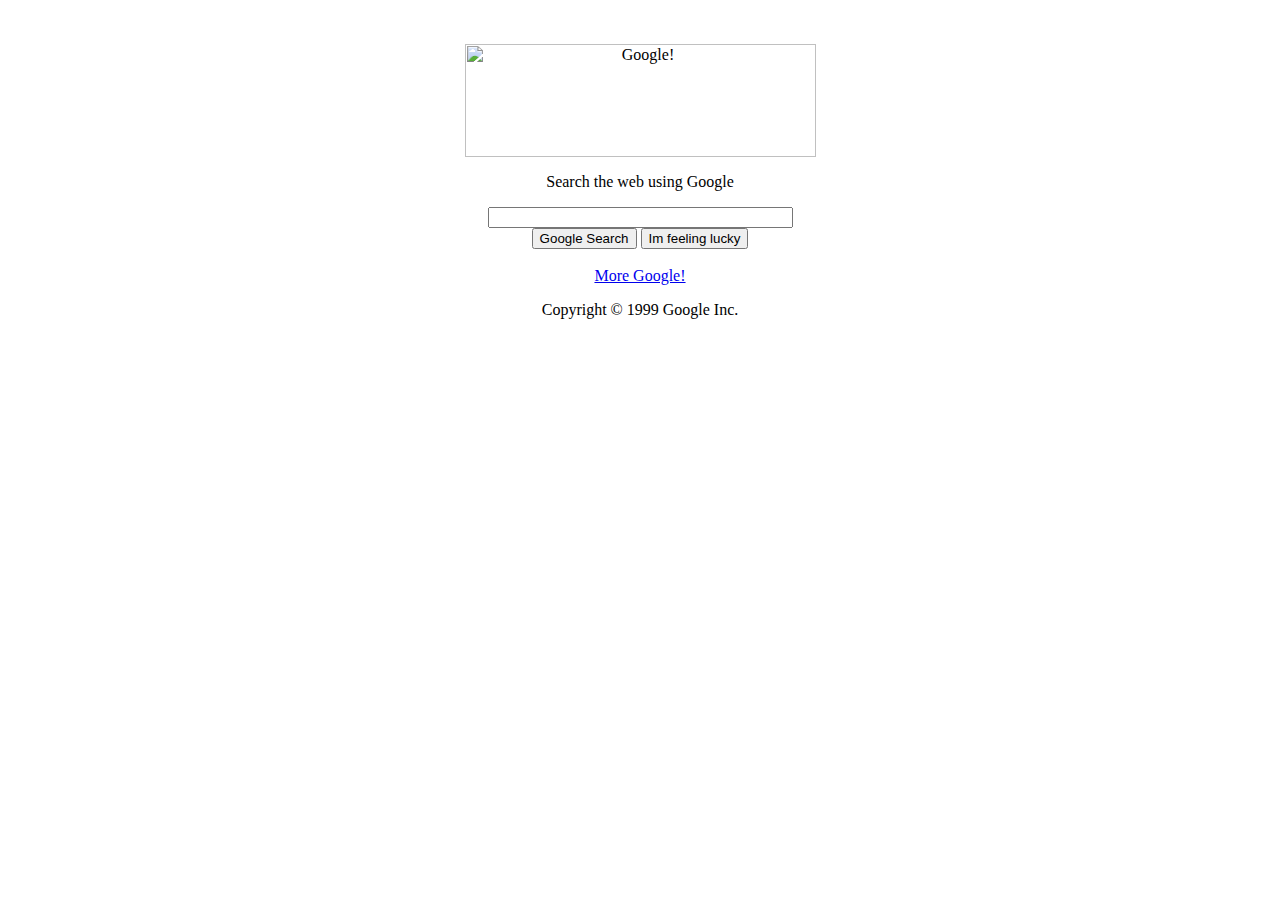
==== index.html @ 21a9edb1 "Project 1 Update" ====
<html>
<header>
<body>
  <br><center><br>
<img src="https://web.archive.org/web/19990208013455im_/http://www.google.com/google.jpg" width="351" height="113" alt="Google!">
<p>Search the web using Google</p>
<input type = "text" size="35"><br>
<input type = "submit" value = "Google Search"> <input type = "submit" value = "Im feeling lucky"><br>
 <br> <a href ="https://web.archive.org/web/19990508044928/http://www.google.com/more.html"> More Google! </a>
<br> <p> Copyright &copy; 1999 Google Inc. </p>
</center>
</body>
</header>
</html>
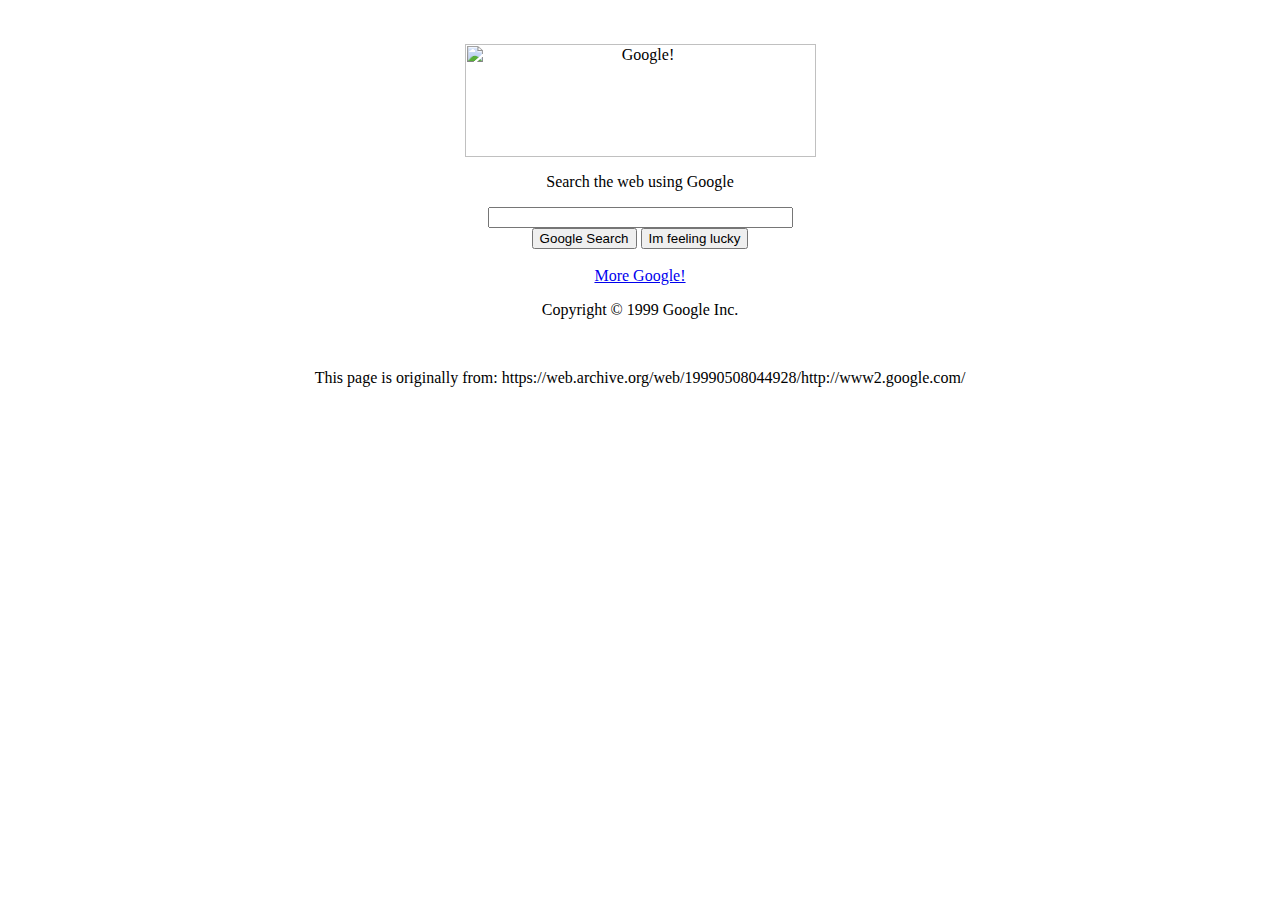
==== commit ec53fd35: "Update index.html" ====
--- a/index.html
+++ b/index.html
@@ -7,7 +7,8 @@
 <input type = "text" size="35"><br>
 <input type = "submit" value = "Google Search"> <input type = "submit" value = "Im feeling lucky"><br>
  <br> <a href ="https://web.archive.org/web/19990508044928/http://www.google.com/more.html"> More Google! </a>
-<br> <p> Copyright &copy; 1999 Google Inc. </p>
+<br> <p> Copyright &copy; 1999 Google Inc. </p><br>
+  <p> This page is originally from: https://web.archive.org/web/19990508044928/http://www2.google.com/ </p><br>
 </center>
 </body>
 </header>
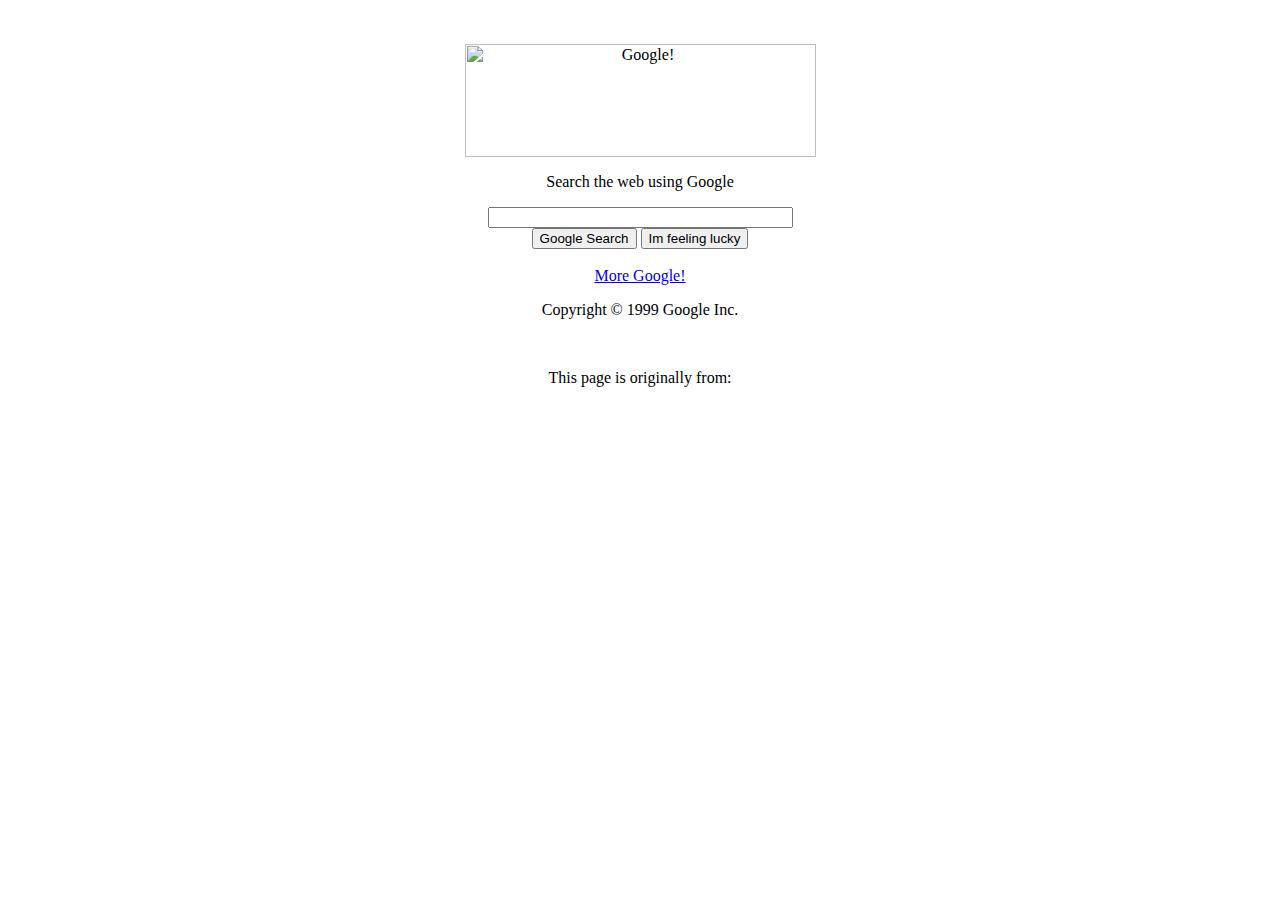
==== commit 3dafce44: "Update index.html" ====
--- a/index.html
+++ b/index.html
@@ -8,7 +8,7 @@
 <input type = "submit" value = "Google Search"> <input type = "submit" value = "Im feeling lucky"><br>
  <br> <a href ="https://web.archive.org/web/19990508044928/http://www.google.com/more.html"> More Google! </a>
 <br> <p> Copyright &copy; 1999 Google Inc. </p><br>
-  <p> This page is originally from: https://web.archive.org/web/19990508044928/http://www2.google.com/ </p><br>
+  <p> This page is originally from: <a href= "https://web.archive.org/web/19990508044928/http://www2.google.com/"> </p><br>
 </center>
 </body>
 </header>
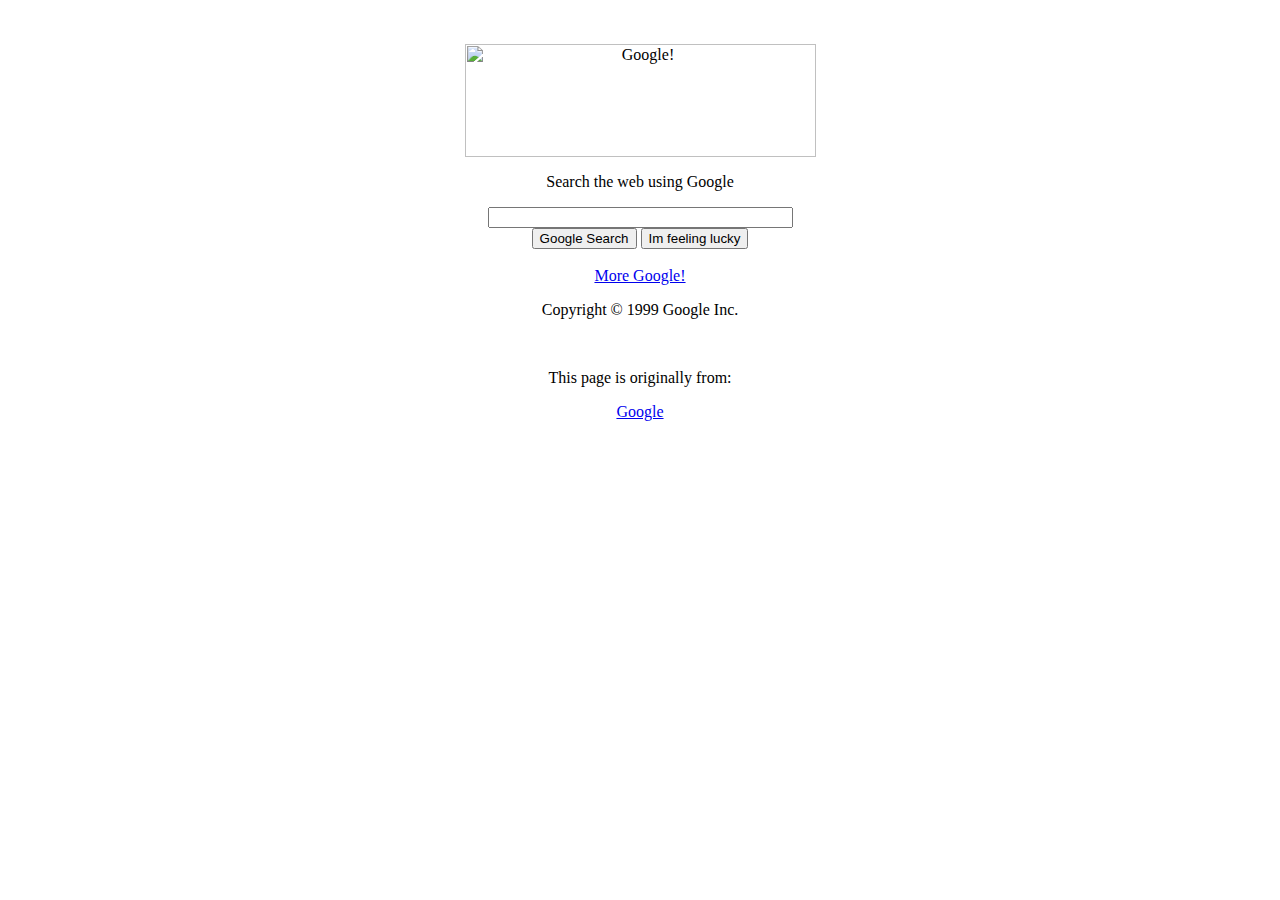
==== commit 176839c4: "Update index.html" ====
--- a/index.html
+++ b/index.html
@@ -8,7 +8,7 @@
 <input type = "submit" value = "Google Search"> <input type = "submit" value = "Im feeling lucky"><br>
  <br> <a href ="https://web.archive.org/web/19990508044928/http://www.google.com/more.html"> More Google! </a>
 <br> <p> Copyright &copy; 1999 Google Inc. </p><br>
-  <p> This page is originally from: <a href= "https://web.archive.org/web/19990508044928/http://www2.google.com/"> </p><br>
+  <p> This page is originally from: </p> <a href= "https://web.archive.org/web/19990508044928/http://www2.google.com/">Google</a><br>
 </center>
 </body>
 </header>
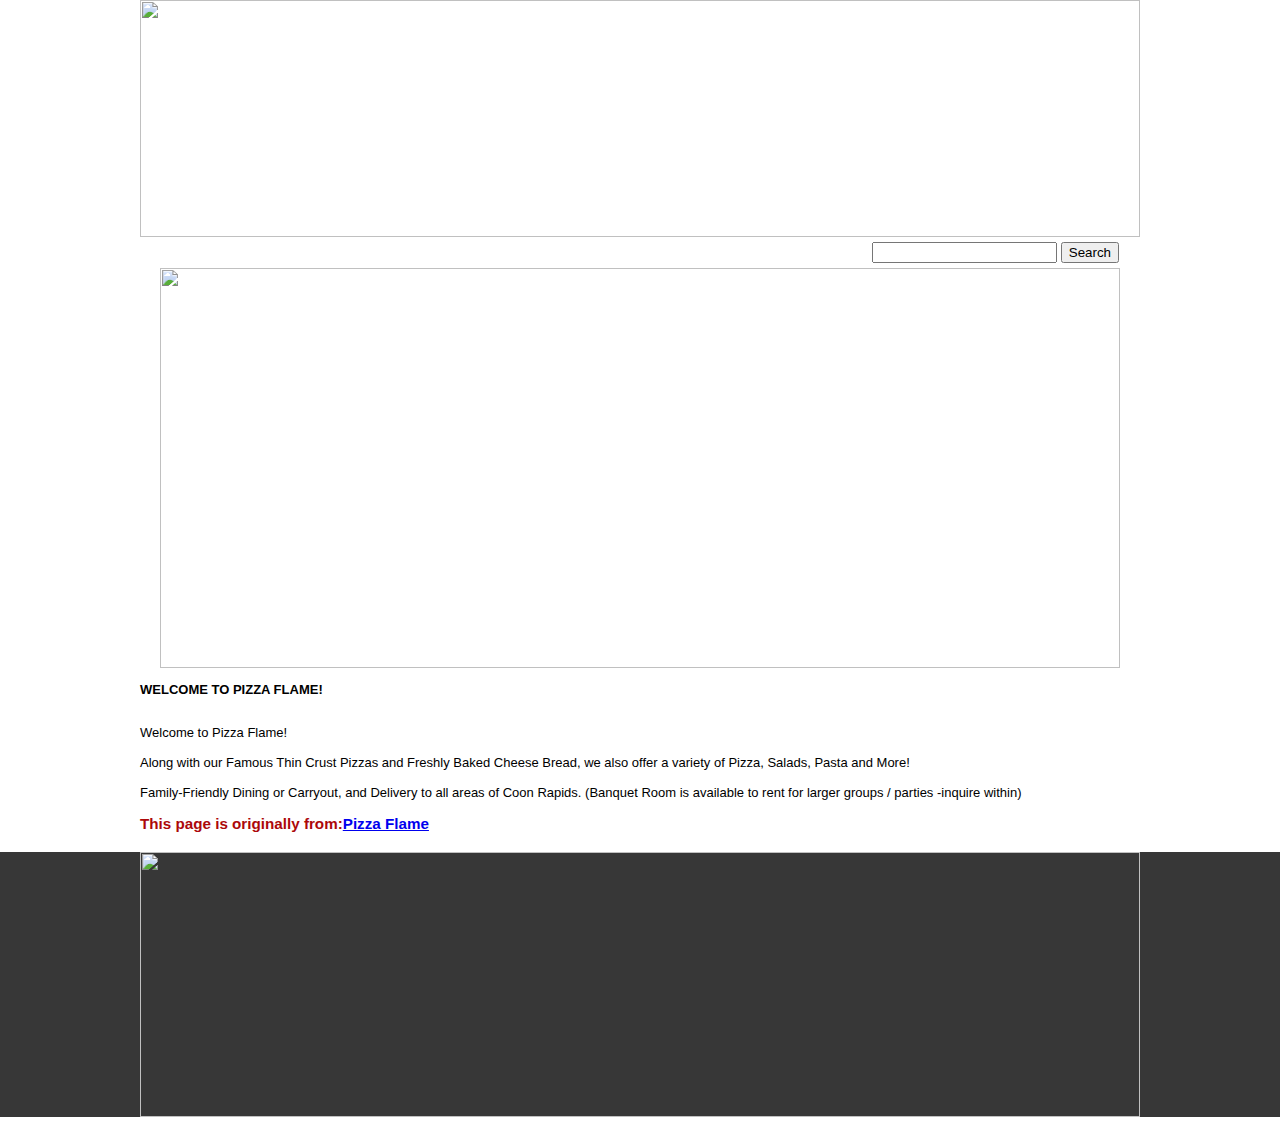
==== commit 404c803d: "CSCI-4131 Project 2 initial commit" ====
--- a/index.html
+++ b/index.html
@@ -1,15 +1,65 @@
+<!DOCTYPE HTML>
 <html>
-<header>
+<head>
+<title>Pizza Flame</title>
+<link href="project2style.css" rel="stylesheet">
+</head>
+
 <body>
-  <br><center><br>
-<img src="https://web.archive.org/web/19990208013455im_/http://www.google.com/google.jpg" width="351" height="113" alt="Google!">
-<p>Search the web using Google</p>
-<input type = "text" size="35"><br>
-<input type = "submit" value = "Google Search"> <input type = "submit" value = "Im feeling lucky"><br>
- <br> <a href ="https://web.archive.org/web/19990508044928/http://www.google.com/more.html"> More Google! </a>
-<br> <p> Copyright &copy; 1999 Google Inc. </p><br>
-  <p> This page is originally from: </p> <a href= "https://web.archive.org/web/19990508044928/http://www2.google.com/">Google</a><br>
-</center>
+  <div class="header"><img src="http://www.pizzaflame.com/pf_HEADER.png" width="1000" height="237" border="0" usemap="#Map">
+    <map name="Map">
+      <area shape="rect" coords="508,9,553,29" href="http://www.pizzaflame.com/index.php" target="_self">
+      <area shape="rect" coords="562,11,637,29" href="http://www.pizzaflame.com/about.php" target="_self">
+      <area shape="rect" coords="646,10,724,30" href="http://www.pizzaflame.com/menu.php" target="_self">
+      <area shape="rect" coords="732,8,803,31" href="http://www.pizzaflame.com/specials.php" target="_self">
+      <area shape="rect" coords="811,7,882,32" href="http://www.pizzaflame.com/gallery.php" target="_self">
+      <area shape="rect" coords="890,9,992,28" href="http://www.pizzaflame.com/contact.php">
+      <area shape="rect" coords="17,10,239,149" href="http://www.pizzaflame.com/index.php" target="_self">
+      <area shape="rect" coords="945,32,982,61" href="https://www.facebook.com/PizzaFlameCoonRapids" target="_blank">
+    </map>
+  </div>
+  <div class="search">
+      <input type="text" size="20">
+      <input type="submit" value="Search">
+  </div>
+  <div class="content">
+    <div></div>
+    <div class="img">
+    <img src="http://www.pizzaflame.com/pf_content1.png" width="960" height="400">
+    </div>
+    <div></div></div>
+  <div class="content2"><strong>WELCOME TO PIZZA FLAME!</strong><br>
+    <br>
+
+    <p> Welcome to Pizza Flame! <br>
+      <br>
+    Along with our Famous Thin Crust Pizzas and Freshly Baked Cheese Bread, we also offer a variety of Pizza, Salads, Pasta and More! <br>
+    <br>
+    Family-Friendly Dining or Carryout, and Delivery to all areas of Coon Rapids. (Banquet Room is available to rent for larger groups / parties -inquire within)</h3>
+    <h3 class="h3"> This page is originally from:<a href="http://www.pizzaflame.com/index.php">Pizza Flame</a>
+
+<br>
+  </div>
+  <div class="footer"><img src="http://www.pizzaflame.com/pf_FOOTER_BG.png" width="1000" height="265" border="0" usemap="#Map2Map">
+    <map name="Map2Map">
+      <area shape="rect" coords="933,51,986,105" href="https://www.facebook.com/PizzaFlameCoonRapids">
+      <area shape="rect" coords="19,51,58,68" href="#">
+      <area shape="rect" coords="20,85,94,107" href="http://www.pizzaflame.com/about.php" target="_self">
+      <area shape="rect" coords="18,119,99,141" href="http://www.pizzaflame.com/menu.php" target="_self">
+      <area shape="rect" coords="20,156,90,176" href="http://www.pizzaflame.com/specials.php" target="_self">
+      <area shape="rect" coords="19,195,88,214" href="http://www.pizzaflame.com/gallery.php" target="_self">
+      <area shape="rect" coords="20,228,93,251" href="http://www.pizzaflame.com/contact.php" target="_self">
+    </map>
+    <map name="Map2">
+      <area shape="rect" coords="933,51,986,105" href="https://www.facebook.com/PizzaFlameCoonRapids">
+      <area shape="rect" coords="19,51,58,68" href="#">
+      <area shape="rect" coords="20,85,94,107" href="http://www.pizzaflame.com/about.php" target="_self">
+      <area shape="rect" coords="18,119,99,141" href="http://www.pizzaflame.com/menu.php" target="_self">
+      <area shape="rect" coords="20,156,90,176" href="http://www.pizzaflame.com/specials.php" target="_self">
+      <area shape="rect" coords="19,195,88,214" href="http://www.pizzaflame.com/gallery.php" target="_self">
+      <area shape="rect" coords="20,228,93,251" href="#">
+    </map>
+  </div>
+</div>
 </body>
-</header>
 </html>
--- a/project2style.css
+++ b/project2style.css
@@ -0,0 +1,65 @@
+body {
+	margin: 0px;
+}
+
+.header {
+	height: 237px;
+	text-align: center;
+	background-image: url("http://www.pizzaflame.com/pf_HEADER_BG.png")
+
+}
+.redheader {
+	color: #AC080A;
+	font-weight: bold;
+}
+.greenheader {
+	color: #065E2E;
+}
+.h3 {
+	color: #AC080A;
+}
+
+    content {
+		height: 400px;
+		width: 1000px;
+		margin-right: auto;
+		margin-left: auto;
+		text-align: center;
+		display: grid;
+		grid-template-columns: 1fr 1fr 1fr;
+		grid-template-rows: auto auto auto;
+}
+	.img {
+		margin-left: auto;
+		margin-right: auto;
+		width: 960px;
+	}
+	.search {
+
+		width: 970px;
+		margin-right: auto;
+		margin-left: auto;
+		text-align: right;
+		margin-top: 5px;
+		margin-bottom: 5px;
+		padding-right: 12px;
+	}
+
+.content2 {
+	width: 1000px;
+	margin-right: auto;
+	margin-left: auto;
+	font-family: Verdana, Geneva, sans-serif;
+	font-size: small;
+	margin-bottom: 20px;
+	text-align: justify;
+	margin-top: 10px;
+	grid-template-columns: 1fr 1fr;
+	grid-template-rows: auto auto auto;
+}
+
+ .footer {
+	background-color: #373737;
+	text-align: center;
+	height: 265px;
+}
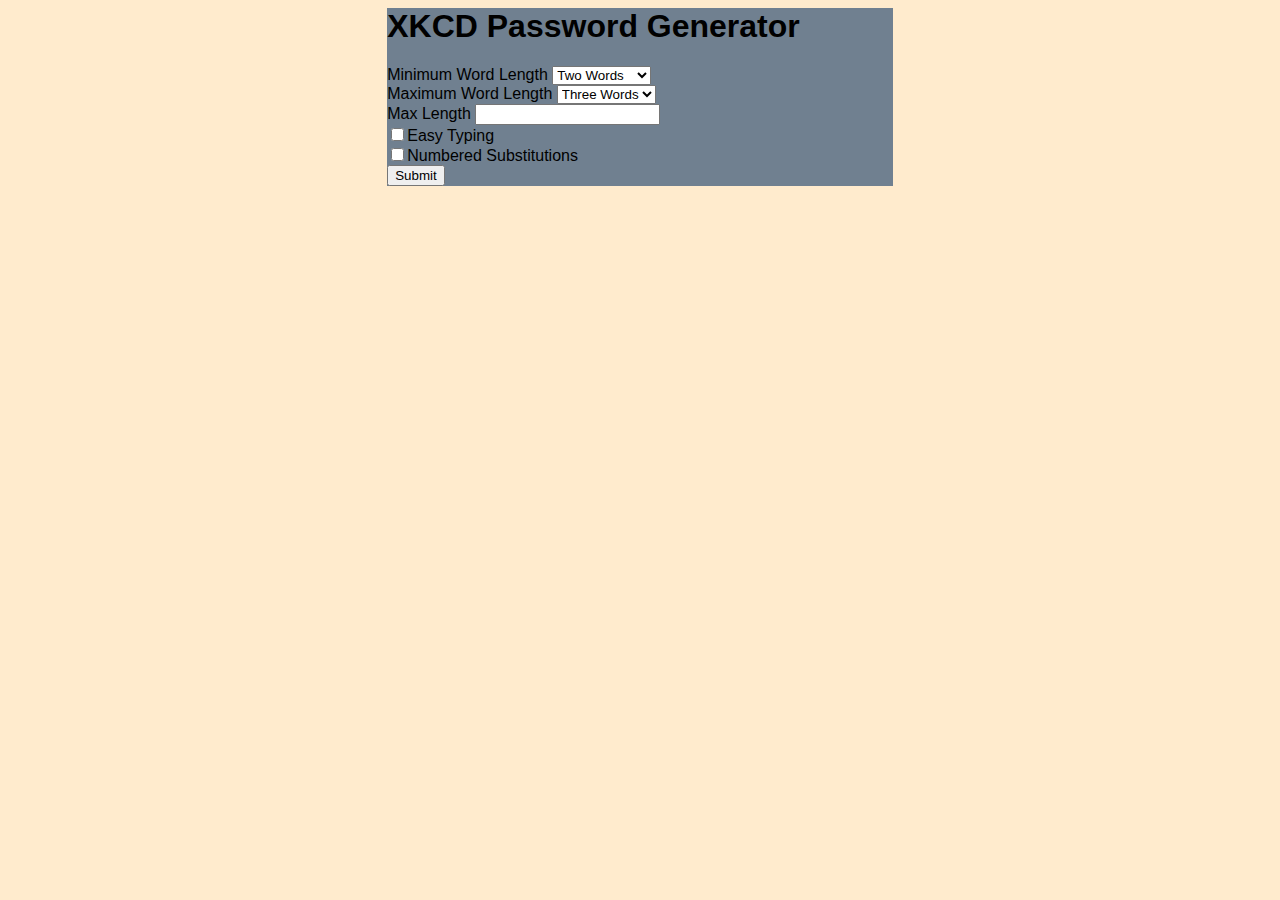
==== commit c2406677: "XKCD Password Generator" ====
--- a/index.html
+++ b/index.html
@@ -1,65 +1,41 @@
-<!DOCTYPE HTML>
 <html>
-<head>
-<title>Pizza Flame</title>
-<link href="project2style.css" rel="stylesheet">
-</head>
 
+    <head>
+        <title>XKCD Password Generator</title>
+        <link href="project3style.css" rel="stylesheet">
+        </head>
 <body>
-  <div class="header"><img src="http://www.pizzaflame.com/pf_HEADER.png" width="1000" height="237" border="0" usemap="#Map">
-    <map name="Map">
-      <area shape="rect" coords="508,9,553,29" href="http://www.pizzaflame.com/index.php" target="_self">
-      <area shape="rect" coords="562,11,637,29" href="http://www.pizzaflame.com/about.php" target="_self">
-      <area shape="rect" coords="646,10,724,30" href="http://www.pizzaflame.com/menu.php" target="_self">
-      <area shape="rect" coords="732,8,803,31" href="http://www.pizzaflame.com/specials.php" target="_self">
-      <area shape="rect" coords="811,7,882,32" href="http://www.pizzaflame.com/gallery.php" target="_self">
-      <area shape="rect" coords="890,9,992,28" href="http://www.pizzaflame.com/contact.php">
-      <area shape="rect" coords="17,10,239,149" href="http://www.pizzaflame.com/index.php" target="_self">
-      <area shape="rect" coords="945,32,982,61" href="https://www.facebook.com/PizzaFlameCoonRapids" target="_blank">
-    </map>
-  </div>
-  <div class="search">
-      <input type="text" size="20">
-      <input type="submit" value="Search">
-  </div>
-  <div class="content">
-    <div></div>
-    <div class="img">
-    <img src="http://www.pizzaflame.com/pf_content1.png" width="960" height="400">
-    </div>
-    <div></div></div>
-  <div class="content2"><strong>WELCOME TO PIZZA FLAME!</strong><br>
-    <br>
+    <main>
+        <h1> XKCD Password Generator</h1>
+    <div>
+    <label for="minlen">Minimum Word Length</label>
+    <select id = "minlen">
+        <option value="2">Two Words</option>
+        <option value = "3"> Three Words</option>
+        <option value = "4"> Four Words </option>
+    </select>
+</div>
+<div>
+    <label for="maxlen">Maximum Word Length</label>
+    <select id = "maxlen">
+        <option value="3"> Three Words</option>
+        <option value="4"> Four Words </option>
+        <option value="5"> Five Words </option>
+        <option value="6"> Six Words </option>
+    </select>
+</div>
 
-    <p> Welcome to Pizza Flame! <br>
-      <br>
-    Along with our Famous Thin Crust Pizzas and Freshly Baked Cheese Bread, we also offer a variety of Pizza, Salads, Pasta and More! <br>
-    <br>
-    Family-Friendly Dining or Carryout, and Delivery to all areas of Coon Rapids. (Banquet Room is available to rent for larger groups / parties -inquire within)</h3>
-    <h3 class="h3"> This page is originally from:<a href="http://www.pizzaflame.com/index.php">Pizza Flame</a>
+<div>
+        <label for="absolutelen">Max Length </label>
+        <input type= "text" id = "wordlen"> <br>
+       <input type= "checkbox" id="easyType" >Easy Typing<br>
+        <input type= "checkbox" id= "numbers" >Numbered Substitutions<br>
+    <button type = "button" onclick = "xkcdWordGen()" >Submit</button>
+</div>
 
-<br>
-  </div>
-  <div class="footer"><img src="http://www.pizzaflame.com/pf_FOOTER_BG.png" width="1000" height="265" border="0" usemap="#Map2Map">
-    <map name="Map2Map">
-      <area shape="rect" coords="933,51,986,105" href="https://www.facebook.com/PizzaFlameCoonRapids">
-      <area shape="rect" coords="19,51,58,68" href="#">
-      <area shape="rect" coords="20,85,94,107" href="http://www.pizzaflame.com/about.php" target="_self">
-      <area shape="rect" coords="18,119,99,141" href="http://www.pizzaflame.com/menu.php" target="_self">
-      <area shape="rect" coords="20,156,90,176" href="http://www.pizzaflame.com/specials.php" target="_self">
-      <area shape="rect" coords="19,195,88,214" href="http://www.pizzaflame.com/gallery.php" target="_self">
-      <area shape="rect" coords="20,228,93,251" href="http://www.pizzaflame.com/contact.php" target="_self">
-    </map>
-    <map name="Map2">
-      <area shape="rect" coords="933,51,986,105" href="https://www.facebook.com/PizzaFlameCoonRapids">
-      <area shape="rect" coords="19,51,58,68" href="#">
-      <area shape="rect" coords="20,85,94,107" href="http://www.pizzaflame.com/about.php" target="_self">
-      <area shape="rect" coords="18,119,99,141" href="http://www.pizzaflame.com/menu.php" target="_self">
-      <area shape="rect" coords="20,156,90,176" href="http://www.pizzaflame.com/specials.php" target="_self">
-      <area shape="rect" coords="19,195,88,214" href="http://www.pizzaflame.com/gallery.php" target="_self">
-      <area shape="rect" coords="20,228,93,251" href="#">
-    </map>
-  </div>
-</div>
+    </main>
+    <p id="p1"></p>
+    <script src="project3.js">  </script>
+
 </body>
 </html>
--- a/project3style.css
+++ b/project3style.css
@@ -0,0 +1,27 @@
+
+body {
+    background-color: blanchedalmond;
+}
+main {
+    width: 40%;
+    margin-left: auto;
+    margin-right: auto;
+    background-color: slategray;
+    font-family: sans-serif;
+
+}
+
+.red {
+    background-color: gray;
+}
+.button {
+    background-color: darkolivegreen;
+    color: white;
+    border: none;
+    padding: 5px 10px;
+    text-align: center;
+    margin: 4px 2px;
+    font-size: 14pt;
+
+
+}
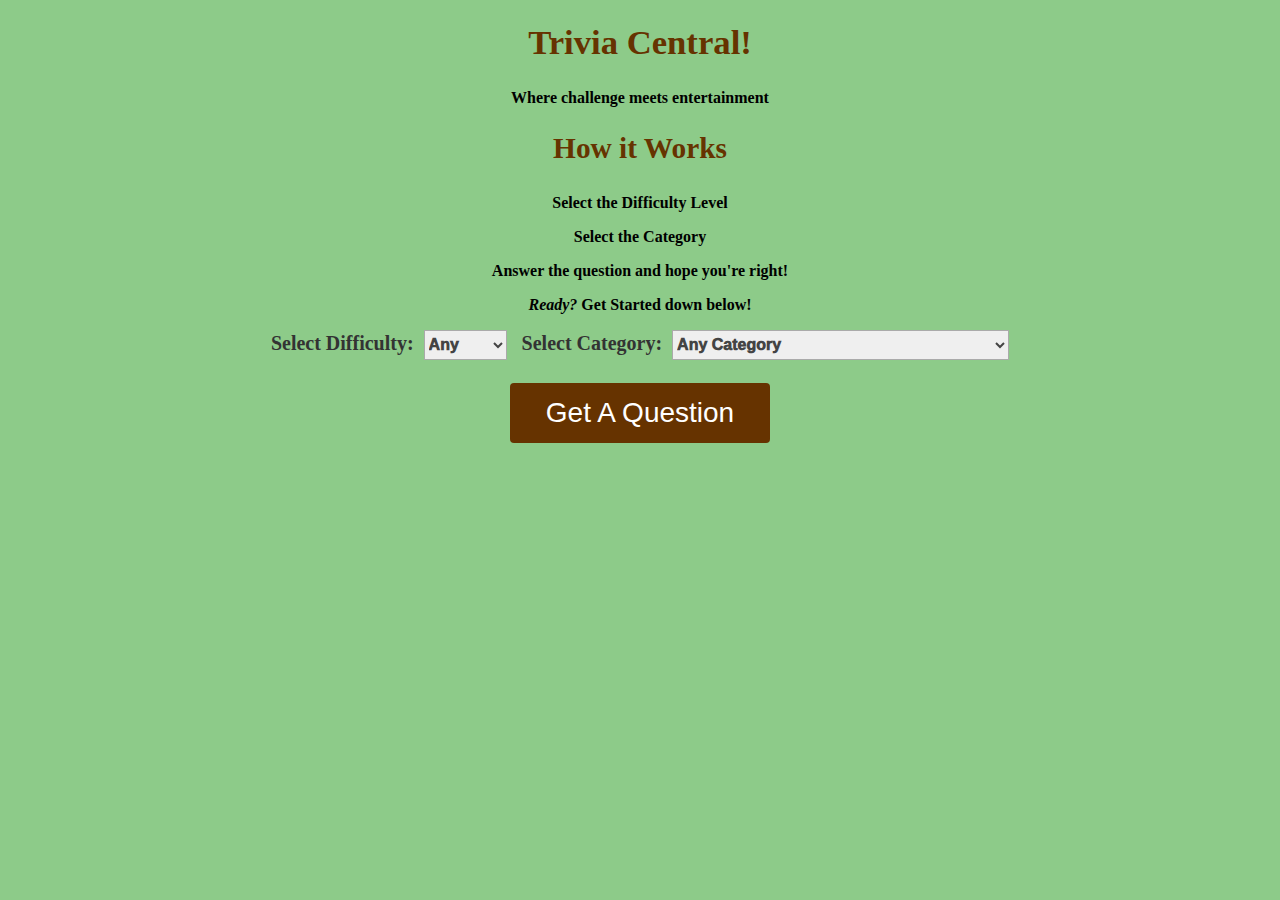
==== commit 390ecd17: "Midterm mashup" ====
--- a/index.html
+++ b/index.html
@@ -1,41 +1,77 @@
+<!DOCTYPE html>
 <html>
-
-    <head>
-        <title>XKCD Password Generator</title>
-        <link href="project3style.css" rel="stylesheet">
-        </head>
-<body>
-    <main>
-        <h1> XKCD Password Generator</h1>
-    <div>
-    <label for="minlen">Minimum Word Length</label>
-    <select id = "minlen">
-        <option value="2">Two Words</option>
-        <option value = "3"> Three Words</option>
-        <option value = "4"> Four Words </option>
-    </select>
-</div>
-<div>
-    <label for="maxlen">Maximum Word Length</label>
-    <select id = "maxlen">
-        <option value="3"> Three Words</option>
-        <option value="4"> Four Words </option>
-        <option value="5"> Five Words </option>
-        <option value="6"> Six Words </option>
-    </select>
-</div>
-
-<div>
-        <label for="absolutelen">Max Length </label>
-        <input type= "text" id = "wordlen"> <br>
-       <input type= "checkbox" id="easyType" >Easy Typing<br>
-        <input type= "checkbox" id= "numbers" >Numbered Substitutions<br>
-    <button type = "button" onclick = "xkcdWordGen()" >Submit</button>
-</div>
-
-    </main>
-    <p id="p1"></p>
-    <script src="project3.js">  </script>
-
-</body>
+  <title> Trivia Central!</title>
+  <link href="style.css" rel="stylesheet">
+  <script src="app.js"></script>
+  <body>
+    <h1>Trivia Central! </h1>
+    <h5 class="slogan">Where challenge meets entertainment</h5><br>
+    <h3 class="negative-margin-top">How it Works</h3>
+    <p><strong>Select the Difficulty Level</strong></p>
+    <p><strong>Select the Category</strong></p>
+    <p><strong>Answer the question and hope you're right!</strong></p>
+    <p><strong><i>Ready?</i> Get Started down below!</strong></p>
+    <label>
+      <strong>Select Difficulty:&nbsp;&nbsp;</strong><select class="option" id="difficulty">
+        <option value="any">Any</option>
+          <option value="easy">Easy</option>
+          <option value="medium">Medium</option>
+        <option value="hard">Hard</option>
+      </select>&nbsp;&nbsp;
+      <strong>Select Category:&nbsp;&nbsp;</strong><select class="option" id="category">
+        <option value="0">Any Category</option>
+        <option value="9">General Knowledge</option>
+        <option value="10">Entertainment: Books</option>
+        <option value="11">Entertainment: Film</option>
+        <option value="12">Entertainment: Music</option>
+        <option value="13">Entertainment: Musicals & Theatres</option>
+        <option value="14">Entertainment: Television</option>
+        <option value="15">Entertainment: Video Games</option>
+        <option value="16">Entertainment: Board Games</option>
+        <option value="17">Science & Nature</option>
+        <option value="18">Science: Computers</option>
+        <option value="19">Science: Mathematics</option>
+        <option value="20">Mythology</option>
+        <option value="21">Sports</option>
+        <option value="22">Geography</option>
+        <option value="23">History</option>
+        <option value="24">Politics</option>
+        <option value="25">Art</option>
+        <option value="26">Celebrities</option>
+        <option value="27">Animals</option>
+        <option value="28">Vehicles</option>
+        <option value="29">Entertainment: Comics</option>
+        <option value="30">Science: Gadgets</option>
+        <option value="31">Entertainment: Japanese Anime & Manga</option>
+        <option value="32">Entertainment: Cartoon & Animations</option><br>
+      </select>
+    </label>
+    <br><br>
+    <button class="button" id="getAQuestion">
+      <span>Get A Question</span>
+      <span style="display: none;"><img class="loader" src="images/Spinner-1s-200px.svg"></span>
+    </button>
+    <div id= "trivia" style="display: none;">
+      <div class="left">
+        <p id="question">How are you today?</p>
+        <select id="answer" class="option"></select>
+        <div id="incorrect" class="verdict">
+          <img class="img-mini" src="images/incorrect.webp"><br>
+          <span>Incorrect!</span>
+        </div>
+        <div id="correct" class="verdict">
+          <img class="img-mini" src="images/correct.gif"><br>
+          <span>Correct!</span>
+        </div>
+        <button id="submitAnswer" class="button">
+          <span>Submit Answer</span>
+          <span class="loader">Show Loader</span>
+        </button>
+      </div>
+      <div class="right">
+          <img id="gif"></img>
+      </div>
+      <br><br>
+    </div>
+  </body>
 </html>
--- a/style.css
+++ b/style.css
@@ -0,0 +1,227 @@
+body {
+    overflow: scroll;
+    background: #8DCB89 no-repeat center;
+    background-size: cover;
+    text-align: center;
+    font-family: 'Times New Roman', Times, serif;
+  }
+  h1 {
+      font-size: 26pt;
+      color: #663300;
+  }
+  h3 {
+      color: #663300;
+      font-size: 22pt;
+  
+  }
+  p {
+      font-family: fantasy;
+  
+  }
+  .negative-margin-top {
+    margin-top: -20px;
+  }
+  .slogan {
+      font-size: 12pt;
+      color: black;
+      top: 10%;
+      font-family: fantasy;
+  }
+  input[type=text] {
+    width: 30;
+    padding: 12px 20px;
+    margin: 8px 0;
+    box-sizing: border-box;
+    border: 2px #663300;
+    border-radius: 4px;
+  }
+  
+  .option {
+    font-size: 16px;
+    font-family: sans-serif;
+    font-weight: 1000;
+    color: #444;
+    line-height: 1.3;
+    box-sizing: border-box;
+    border: 1px solid #aaa;
+    height: 30px;
+    outline: none;
+  }
+  .button {
+    display: inline-block;
+    border-radius: 4px;
+    background-color: #663300;
+    border: none;
+    color: #FFFFFF;
+    text-align: center;
+    font-size: 28px;
+    padding: 10px;
+    width: 260px;
+    height: 60px;
+    transition: all 0.5s;
+    cursor: pointer;
+    margin: 5px;
+  }
+  
+  .button span {
+    cursor: pointer;
+    display: inline-block;
+    position: relative;
+    transition: 0.5s;
+  }
+  
+  .button span:after {
+    content: '\00bb';
+    position: absolute;
+    opacity: 0;
+    top: 0;
+    right: -20px;
+    transition: 0.5s;
+  }
+  
+  .button:hover span {
+    padding-right: 25px;
+  }
+  
+  .button:hover span:after {
+    opacity: 1;
+    right: 0;
+  }
+  .button:disabled {
+    opacity: 0.5;
+  }
+  .checkbox {
+    -webkit-appearance: none;
+    -moz-appearance: none;
+    appearance: none;
+    display: inline-block;
+    position: relative;
+    background-color: #f1f1f1;
+    color: #666;
+    top: 10px;
+    height: 28px;
+    width: 28px;
+    border: 0;
+    border-radius: 50px;
+    cursor: pointer;
+    margin-right: 7px;
+    outline: none;
+  }
+  .checkbox:checked::before {
+    position: absolute;
+    font-family: fantasy;
+    left: 11px;
+    top: 7px;
+    content: '\02143';
+    transform: rotate(40deg);
+  }
+  .checkbox:hover {
+    background-color: #f7f7f7;
+  }
+  .checkbox:checked {
+    background-color: #f1f1f1;
+  }
+  label {
+    font-family: fantasy;
+    color: #333;
+    -webkit-font-smoothing: antialiased;
+    -moz-osx-font-smoothing: grayscale;
+    cursor: pointer;
+    font-size: 15pt;
+  }
+  
+  @-webkit-keyframes spin {
+    0% { -webkit-transform: rotate(0deg); }
+    100% { -webkit-transform: rotate(360deg); }
+  }
+  
+  @keyframes spin {
+    0% { transform: rotate(0deg); }
+    100% { transform: rotate(360deg); }
+  }
+  
+  .left {
+    flex: 0 0 50%;
+    text-align: center;
+    width: 49%;
+    padding: 20px;
+    margin-top: 30px;
+    border-right: 1px solid #c3cbdb;
+  }
+  .right {
+    float: right;
+    width: 51%;
+    padding: 20px;
+    margin-top: -125px;
+  }
+  
+  .next {
+    display: none;
+    border-radius: 4px;
+    background-color: #663300;
+    border: none;
+    color: #FFFFFF;
+    text-align: center;
+    font-size: 28px;
+    padding: 25px;
+    width: 260px;
+    height: 60px;
+    transition: all 0.5s;
+    cursor: pointer;
+    margin: 15px;
+  }
+  .verdict {
+    margin-top: 30px;
+    font-size: 20px;
+    margin-bottom: 17px;
+  }
+  #incorrect {
+    color: red;
+  }
+  #correct {
+    color: green;
+  }
+  .img-mini {
+    width: 100px; 
+    height: 60px;
+  }
+  #gif {
+    height: 250px;
+    width: 450px;
+    border: none;
+    border-radius: 6px;
+    margin-top: -125px;
+    margin-right: -15%;
+  }
+  button {
+    outline: none;
+  }
+  #trivia {
+    background-color: #dde4f0;
+    border-radius: 6px;
+    display: flex;
+    width: 90%;
+    padding: 20px;
+    margin: auto;
+    margin-top: 30px;
+    margin-bottom: 50px;
+    box-shadow: 0 1px 6px rgba(0, 0, 0, 0.12), 0 1px 4px rgba(0, 0, 0, 0.24);
+  }
+  #question {
+    font-size: 20px;
+  }
+  #answer {
+    width: 300px;
+    margin-left: 27%;
+  }
+  #submitAnswer {
+    margin-left: 30%;
+    margin-top: 30px;
+    height: 50px;
+    padding: 6px;
+  }
+  .loader {
+    height: 90px;
+    width: 90px;
+    margin-top: -25px;
+  }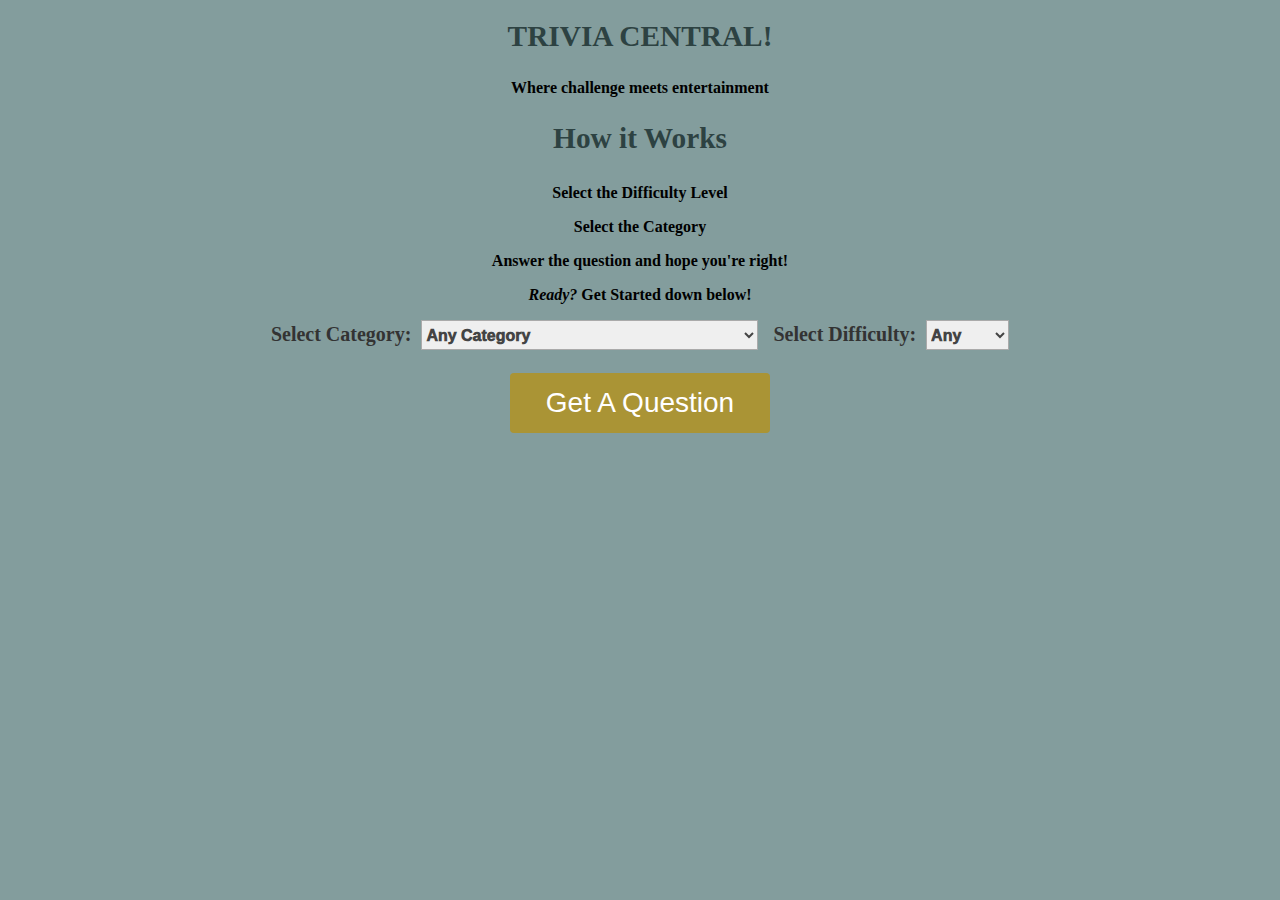
==== commit 6008d868: "final midterm version" ====
--- a/index.html
+++ b/index.html
@@ -1,10 +1,10 @@
 <!DOCTYPE html>
 <html>
-  <title> Trivia Central!</title>
+  <title> TRIVIA CENTRAL!</title>
   <link href="style.css" rel="stylesheet">
   <script src="app.js"></script>
   <body>
-    <h1>Trivia Central! </h1>
+    <h1>TRIVIA CENTRAL! </h1>
     <h5 class="slogan">Where challenge meets entertainment</h5><br>
     <h3 class="negative-margin-top">How it Works</h3>
     <p><strong>Select the Difficulty Level</strong></p>
@@ -12,38 +12,38 @@
     <p><strong>Answer the question and hope you're right!</strong></p>
     <p><strong><i>Ready?</i> Get Started down below!</strong></p>
     <label>
+        <strong>Select Category:&nbsp;&nbsp;</strong><select class="option" id="category">
+          <option value="0">Any Category</option>
+          <option value="9">General Knowledge</option>
+          <option value="10">Entertainment: Books</option>
+          <option value="11">Entertainment: Film</option>
+          <option value="12">Entertainment: Music</option>
+          <option value="13">Entertainment: Musicals & Theatres</option>
+          <option value="14">Entertainment: Television</option>
+          <option value="15">Entertainment: Video Games</option>
+          <option value="16">Entertainment: Board Games</option>
+          <option value="17">Science & Nature</option>
+          <option value="18">Science: Computers</option>
+          <option value="19">Science: Mathematics</option>
+          <option value="20">Mythology</option>
+          <option value="21">Sports</option>
+          <option value="22">Geography</option>
+          <option value="23">History</option>
+          <option value="24">Politics</option>
+          <option value="25">Art</option>
+          <option value="26">Celebrities</option>
+          <option value="27">Animals</option>
+          <option value="28">Vehicles</option>
+          <option value="29">Entertainment: Comics</option>
+          <option value="30">Science: Gadgets</option>
+          <option value="31">Entertainment: Japanese Anime & Manga</option>
+          <option value="32">Entertainment: Cartoon & Animations</option><br>
+        </select>&nbsp;&nbsp;
       <strong>Select Difficulty:&nbsp;&nbsp;</strong><select class="option" id="difficulty">
         <option value="any">Any</option>
           <option value="easy">Easy</option>
           <option value="medium">Medium</option>
         <option value="hard">Hard</option>
-      </select>&nbsp;&nbsp;
-      <strong>Select Category:&nbsp;&nbsp;</strong><select class="option" id="category">
-        <option value="0">Any Category</option>
-        <option value="9">General Knowledge</option>
-        <option value="10">Entertainment: Books</option>
-        <option value="11">Entertainment: Film</option>
-        <option value="12">Entertainment: Music</option>
-        <option value="13">Entertainment: Musicals & Theatres</option>
-        <option value="14">Entertainment: Television</option>
-        <option value="15">Entertainment: Video Games</option>
-        <option value="16">Entertainment: Board Games</option>
-        <option value="17">Science & Nature</option>
-        <option value="18">Science: Computers</option>
-        <option value="19">Science: Mathematics</option>
-        <option value="20">Mythology</option>
-        <option value="21">Sports</option>
-        <option value="22">Geography</option>
-        <option value="23">History</option>
-        <option value="24">Politics</option>
-        <option value="25">Art</option>
-        <option value="26">Celebrities</option>
-        <option value="27">Animals</option>
-        <option value="28">Vehicles</option>
-        <option value="29">Entertainment: Comics</option>
-        <option value="30">Science: Gadgets</option>
-        <option value="31">Entertainment: Japanese Anime & Manga</option>
-        <option value="32">Entertainment: Cartoon & Animations</option><br>
       </select>
     </label>
     <br><br>
--- a/style.css
+++ b/style.css
@@ -1,227 +1,227 @@
 body {
-    overflow: scroll;
-    background: #8DCB89 no-repeat center;
-    background-size: cover;
-    text-align: center;
-    font-family: 'Times New Roman', Times, serif;
-  }
-  h1 {
-      font-size: 26pt;
-      color: #663300;
-  }
-  h3 {
-      color: #663300;
-      font-size: 22pt;
-  
-  }
-  p {
-      font-family: fantasy;
-  
-  }
-  .negative-margin-top {
-    margin-top: -20px;
-  }
-  .slogan {
-      font-size: 12pt;
-      color: black;
-      top: 10%;
-      font-family: fantasy;
-  }
-  input[type=text] {
-    width: 30;
-    padding: 12px 20px;
-    margin: 8px 0;
-    box-sizing: border-box;
-    border: 2px #663300;
-    border-radius: 4px;
-  }
-  
-  .option {
-    font-size: 16px;
-    font-family: sans-serif;
-    font-weight: 1000;
-    color: #444;
-    line-height: 1.3;
-    box-sizing: border-box;
-    border: 1px solid #aaa;
-    height: 30px;
-    outline: none;
-  }
-  .button {
-    display: inline-block;
-    border-radius: 4px;
-    background-color: #663300;
-    border: none;
-    color: #FFFFFF;
-    text-align: center;
-    font-size: 28px;
-    padding: 10px;
-    width: 260px;
-    height: 60px;
-    transition: all 0.5s;
-    cursor: pointer;
-    margin: 5px;
-  }
-  
-  .button span {
-    cursor: pointer;
-    display: inline-block;
-    position: relative;
-    transition: 0.5s;
-  }
-  
-  .button span:after {
-    content: '\00bb';
-    position: absolute;
-    opacity: 0;
-    top: 0;
-    right: -20px;
-    transition: 0.5s;
-  }
-  
-  .button:hover span {
-    padding-right: 25px;
-  }
-  
-  .button:hover span:after {
-    opacity: 1;
-    right: 0;
-  }
-  .button:disabled {
-    opacity: 0.5;
-  }
-  .checkbox {
-    -webkit-appearance: none;
-    -moz-appearance: none;
-    appearance: none;
-    display: inline-block;
-    position: relative;
-    background-color: #f1f1f1;
-    color: #666;
-    top: 10px;
-    height: 28px;
-    width: 28px;
-    border: 0;
-    border-radius: 50px;
-    cursor: pointer;
-    margin-right: 7px;
-    outline: none;
-  }
-  .checkbox:checked::before {
-    position: absolute;
+  overflow: scroll;
+  background: #839d9d no-repeat center;
+  background-size: cover;
+  text-align: center;
+  font-family: 'Times New Roman', Times, serif;
+}
+h1 {
+    font-size: 22pt;
+    color: #2d4242;
+}
+h3 {
+    color: #2d4242;
+    font-size: 22pt;
+
+}
+p {
     font-family: fantasy;
-    left: 11px;
-    top: 7px;
-    content: '\02143';
-    transform: rotate(40deg);
-  }
-  .checkbox:hover {
-    background-color: #f7f7f7;
-  }
-  .checkbox:checked {
-    background-color: #f1f1f1;
-  }
-  label {
+
+}
+.negative-margin-top {
+  margin-top: -20px;
+}
+.slogan {
+    font-size: 12pt;
+    color: black;
+    top: 10%;
     font-family: fantasy;
-    color: #333;
-    -webkit-font-smoothing: antialiased;
-    -moz-osx-font-smoothing: grayscale;
-    cursor: pointer;
-    font-size: 15pt;
-  }
-  
-  @-webkit-keyframes spin {
-    0% { -webkit-transform: rotate(0deg); }
-    100% { -webkit-transform: rotate(360deg); }
-  }
-  
-  @keyframes spin {
-    0% { transform: rotate(0deg); }
-    100% { transform: rotate(360deg); }
-  }
-  
-  .left {
-    flex: 0 0 50%;
-    text-align: center;
-    width: 49%;
-    padding: 20px;
-    margin-top: 30px;
-    border-right: 1px solid #c3cbdb;
-  }
-  .right {
-    float: right;
-    width: 51%;
-    padding: 20px;
-    margin-top: -125px;
-  }
-  
-  .next {
-    display: none;
-    border-radius: 4px;
-    background-color: #663300;
-    border: none;
-    color: #FFFFFF;
-    text-align: center;
-    font-size: 28px;
-    padding: 25px;
-    width: 260px;
-    height: 60px;
-    transition: all 0.5s;
-    cursor: pointer;
-    margin: 15px;
-  }
-  .verdict {
-    margin-top: 30px;
-    font-size: 20px;
-    margin-bottom: 17px;
-  }
-  #incorrect {
-    color: red;
-  }
-  #correct {
-    color: green;
-  }
-  .img-mini {
-    width: 100px; 
-    height: 60px;
-  }
-  #gif {
-    height: 250px;
-    width: 450px;
-    border: none;
-    border-radius: 6px;
-    margin-top: -125px;
-    margin-right: -15%;
-  }
-  button {
-    outline: none;
-  }
-  #trivia {
-    background-color: #dde4f0;
-    border-radius: 6px;
-    display: flex;
-    width: 90%;
-    padding: 20px;
-    margin: auto;
-    margin-top: 30px;
-    margin-bottom: 50px;
-    box-shadow: 0 1px 6px rgba(0, 0, 0, 0.12), 0 1px 4px rgba(0, 0, 0, 0.24);
-  }
-  #question {
-    font-size: 20px;
-  }
-  #answer {
-    width: 300px;
-    margin-left: 27%;
-  }
-  #submitAnswer {
-    margin-left: 30%;
-    margin-top: 30px;
-    height: 50px;
-    padding: 6px;
-  }
-  .loader {
-    height: 90px;
-    width: 90px;
-    margin-top: -25px;
-  }+}
+input[type=text] {
+  width: 30;
+  padding: 12px 20px;
+  margin: 8px 0;
+  box-sizing: border-box;
+  border: 2px #663300;
+  border-radius: 4px;
+}
+
+.option {
+  font-size: 16px;
+  font-family: sans-serif;
+  font-weight: 1000;
+  color: #444;
+  line-height: 1.3;
+  box-sizing: border-box;
+  border: 1px solid #aaa;
+  height: 30px;
+  outline: none;
+}
+.button {
+  display: inline-block;
+  border-radius: 4px;
+  background-color: #aa9435;
+  border: none;
+  color: #FFFFFF;
+  text-align: center;
+  font-size: 28px;
+  padding: 10px;
+  width: 260px;
+  height: 60px;
+  transition: all 0.5s;
+  cursor: pointer;
+  margin: 5px;
+}
+
+.button span {
+  cursor: pointer;
+  display: inline-block;
+  position: relative;
+  transition: 0.5s;
+}
+
+.button span:after {
+  content: '\00bb';
+  position: absolute;
+  opacity: 0;
+  top: 0;
+  right: -20px;
+  transition: 0.5s;
+}
+
+.button:hover span {
+  padding-right: 25px;
+}
+
+.button:hover span:after {
+  opacity: 1;
+  right: 0;
+}
+.button:disabled {
+  opacity: 0.5;
+}
+.checkbox {
+  -webkit-appearance: none;
+  -moz-appearance: none;
+  appearance: none;
+  display: inline-block;
+  position: relative;
+  background-color: #f1f1f1;
+  color: #666;
+  top: 10px;
+  height: 28px;
+  width: 28px;
+  border: 0;
+  border-radius: 50px;
+  cursor: pointer;
+  margin-right: 7px;
+  outline: none;
+}
+.checkbox:checked::before {
+  position: absolute;
+  font-family: fantasy;
+  left: 11px;
+  top: 7px;
+  content: '\02143';
+  transform: rotate(40deg);
+}
+.checkbox:hover {
+  background-color: #f7f7f7;
+}
+.checkbox:checked {
+  background-color: #f1f1f1;
+}
+label {
+  font-family: fantasy;
+  color: #333;
+  -webkit-font-smoothing: antialiased;
+  -moz-osx-font-smoothing: grayscale;
+  cursor: pointer;
+  font-size: 15pt;
+}
+
+@-webkit-keyframes spin {
+  0% { -webkit-transform: rotate(0deg); }
+  100% { -webkit-transform: rotate(360deg); }
+}
+
+@keyframes spin {
+  0% { transform: rotate(0deg); }
+  100% { transform: rotate(360deg); }
+}
+
+.left {
+  flex: 0 0 50%;
+  text-align: center;
+  width: 49%;
+  padding: 20px;
+  margin-top: 30px;
+  border-right: 1px solid #c3cbdb;
+}
+.right {
+  float: right;
+  width: 51%;
+  padding: 20px;
+  margin-top: -125px;
+}
+
+.next {
+  display: none;
+  border-radius: 4px;
+  background-color: #663300;
+  border: none;
+  color: #FFFFFF;
+  text-align: center;
+  font-size: 28px;
+  padding: 25px;
+  width: 260px;
+  height: 60px;
+  transition: all 0.5s;
+  cursor: pointer;
+  margin: 15px;
+}
+.verdict {
+  margin-top: 30px;
+  font-size: 20px;
+  margin-bottom: 17px;
+}
+#incorrect {
+  color: red;
+}
+#correct {
+  color: #05FD58;
+}
+.img-mini {
+  width: 100px; 
+  height: 60px;
+}
+#gif {
+  height: 250px;
+  width: 450px;
+  border: none;
+  border-radius: 6px;
+  margin-top: -125px;
+  margin-right: -15%;
+}
+button {
+  outline: none;
+}
+#trivia {
+  background-color: #4c7979;
+  border-radius: 6px;
+  display: flex;
+  width: 90%;
+  padding: 20px;
+  margin: auto;
+  margin-top: 30px;
+  margin-bottom: 50px;
+  box-shadow: 0 1px 6px rgba(0, 0, 0, 0.12), 0 1px 4px rgba(0, 0, 0, 0.24);
+}
+#question {
+  font-size: 20px;
+}
+#answer {
+  width: 300px;
+  margin-left: 27%;
+}
+#submitAnswer {
+  margin-left: 30%;
+  margin-top: 30px;
+  height: 50px;
+  padding: 6px;
+}
+.loader {
+  height: 90px;
+  width: 90px;
+  margin-top: -25px;
+}